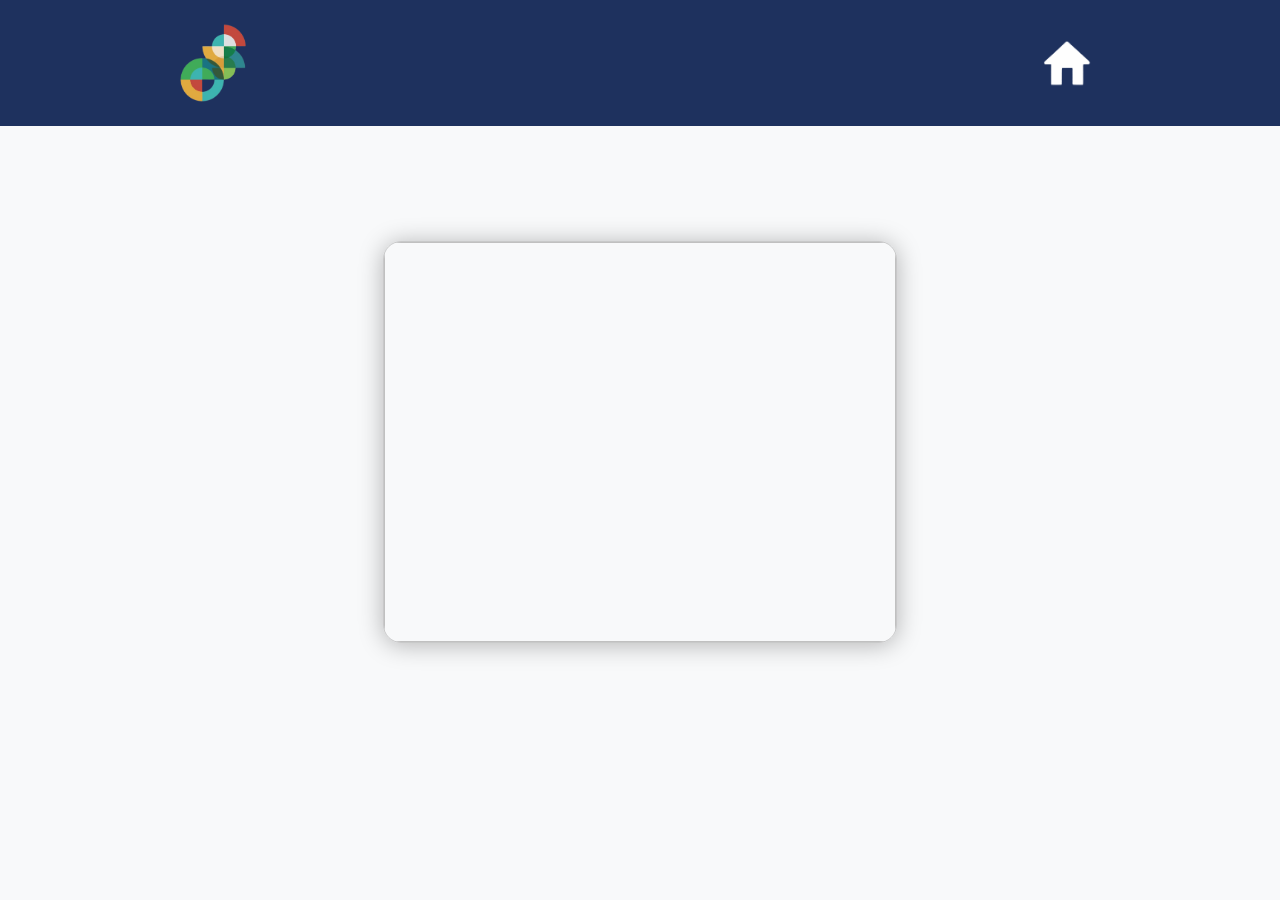
==== noticia.html @ 6f4781f2 "News page and JSON" ====
<!DOCTYPE html>
<html lang="en">

<head>
    <meta charset="UTF-8">
    <meta name="viewport" content="width=device-width, initial-scale=1.0">
    <title>Noticia</title>
    <link rel="stylesheet" href="style.css">
</head>

<body>
    <header>
        <div class="divH">
            <img class="header-img" src="images/profile.picture-216852208753495942.png">
        </div>
        <div class="divH">
            <h1 id="categoria" class="news-category">
                </h1>
        </div>
        <div class="divH">
            <button onclick="window.location.href='index.html';" id="buttonHome"
                class="home-button">
                <img style="width: 100%; height: 100%;" src="images/housew-removebg-preview.png">
            </button>
        </div>
    </header>
    <div style="display: flex; justify-content: center; align-items: center;">
        <div class="news-div">
            <h1 id="titulo" class="news-title">
                </h1>
            <p id="autor" style="margin-right: 49%; margin-bottom: 5px;"><b></b></p>
            <p id="data" style="margin-right: 63%; margin-top:0;"><b></b></p>
            <div class="news-img">
                <img id="imagem">
            </div>
            <p id="conteudo" class="news-text"></p>
        </div>
    </div>
    <script src="script.js"></script>
</body>

</html>
---- style.css ----
body {
    background-color: #F8F9FA;
    margin: 0;
}

header {
    display: flex;
    align-items: center;
    justify-content: space-around;
    flex-direction: row;
    background-color: #1e315e;
    width: 100%;
    height: 14vh;
    top: 0px;
    margin-top: 0px;
    position: sticky;
    margin: 0;
    z-index: 99999;
}

main {
    display: flex;
    flex-direction: row;
    height: 65vh;
    margin-top: 2vh;
    gap: 40px;
    align-items: center;
    justify-content: center;
}

/* Header div */
.divH {
    display: flex;
    align-items: center;
    justify-content: center;
    flex: 1;
}

/* Main div */
.divM {
    position: relative;
    height: 69%;
    width: 28%;
    box-shadow: 0 2px 25px rgba(0, 0, 0, 0.281);
    border: 1px solid rgba(128, 128, 128, 0.405);
    border-radius: 2dvh;
    padding-top: 4%;
    padding-left: 5%;
    padding-right: 5%;
    padding-bottom: 5%;
    overflow: hidden;
    cursor: pointer;
}

.divM-img {
    position: relative;
    height: 98%;
    width: 38%;
    box-shadow: 0 2px 25px rgba(0, 0, 0, 0.281);
    border: 1px solid rgba(128, 128, 128, 0.405);
    border-radius: 2dvh;
    overflow: hidden;
}

.divM-img img {
    width: 100%;
    height: 100%;
    object-fit: cover;
    transition: transform 800ms;
}

.divM-img:hover img {
    transform: scale(1.1);
}

.flex-c {
    align-items: center;
    display: flex;
    gap: 2vh;
    flex-direction: column;
    width: 100%;
    margin-top: 30px
}

.flex-i {
    width: 65%;
    display: flex;
    flex-direction: row;
    height: 37vh;
    gap: 20px;
    align-items: center;
}

.itemA {
    position: relative;
    height: 90%;
    width: 45%;
    margin-left: 10px;
    border-radius: 2dvh;
    overflow: hidden;
}

.itemB {
    position: relative;
    height: 85%;
    width: 60%;
    margin-right: 10px;
}

.item-link {
    display: inline-block;
    margin-top: 30px;
    font-family: 'Lucida Sans', 'Lucida Sans Regular', 'Lucida Grande', 'Lucida Sans Unicode', Geneva, Verdana, sans-serif;
    font-size: 2.3rem;
    color: #1e315e
}

.main-p {
    margin-top: 30px;
    margin-bottom: 30px;
}

img {
    width: 100%;
    height: 100%;
    z-index: 1;
}

p {
    font-family: Arial, Helvetica, sans-serif;
}

.header-img {
    width: 80px;
    height: 80px;
}

.news-div {
    margin-top: 45px;
    display: flex;
    flex-direction: column;
    justify-content: center;
    align-items: center;
    width: 50%;
}

.news-img {
    position: relative;
    height: 400px;
    width: 80%;
    box-shadow: 0 2px 25px rgba(0, 0, 0, 0.281);
    border: 1px solid rgba(128, 128, 128, 0.405);
    border-radius: 2dvh;
    overflow: hidden;
}

.news-text {
    margin-top: 4%;
    width: 80%;
    font-family: Arial, Helvetica, sans-serif;
    text-align: left;
}

.news-category {
    margin: 0;
    color: white;
    font-family: 'Times New Roman', Times, serif;
    font-size: 2.6rem;
}

.news-title {
    font-family: arial;
    color: #1e315e;
    font-size: 2.5rem;
    margin-left: 10%;
    margin-bottom: 1%;
}

.home-button {
    width: 60px;
    height: 50px;
    background-color: unset;
    border: 0px
}
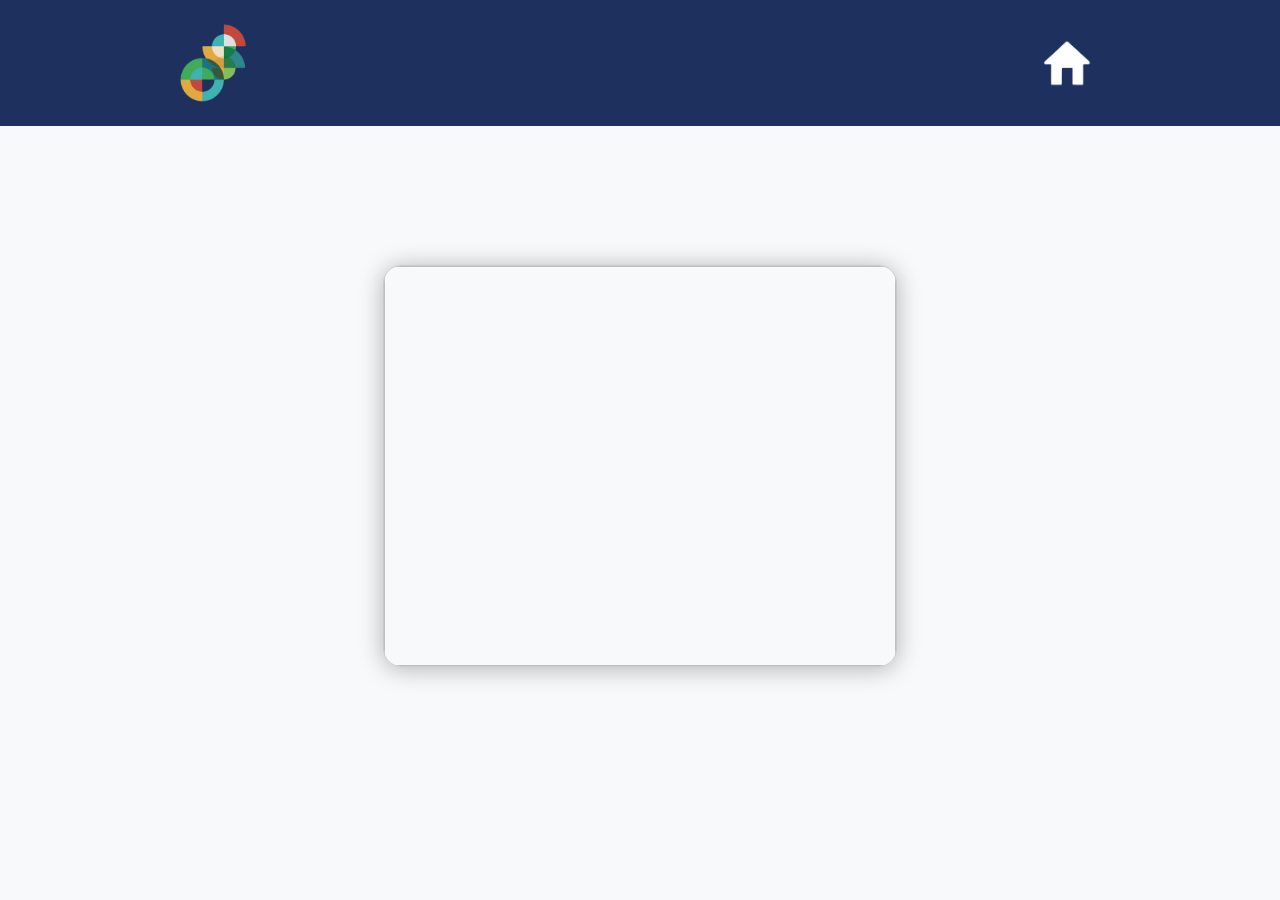
==== commit 0ee06ca2: "JSON working" ====
--- a/noticia.html
+++ b/noticia.html
@@ -28,8 +28,7 @@
         <div class="news-div">
             <h1 id="titulo" class="news-title">
                 </h1>
-            <p id="autor" style="margin-right: 49%; margin-bottom: 5px;"><b></b></p>
-            <p id="data" style="margin-right: 63%; margin-top:0;"><b></b></p>
+            <p id="informacoes" class="news-info"><b></b></p>
             <div class="news-img">
                 <img id="imagem">
             </div>
--- a/style.css
+++ b/style.css
@@ -145,6 +145,7 @@
 }
 
 .news-img {
+    margin-top: 40px;
     position: relative;
     height: 400px;
     width: 80%;
@@ -176,6 +177,12 @@
     margin-bottom: 1%;
 }
 
+.news-info {
+    margin-right: auto;
+    margin-left: 10%;
+    margin-bottom: 5px;
+}
+
 .home-button {
     width: 60px;
     height: 50px;
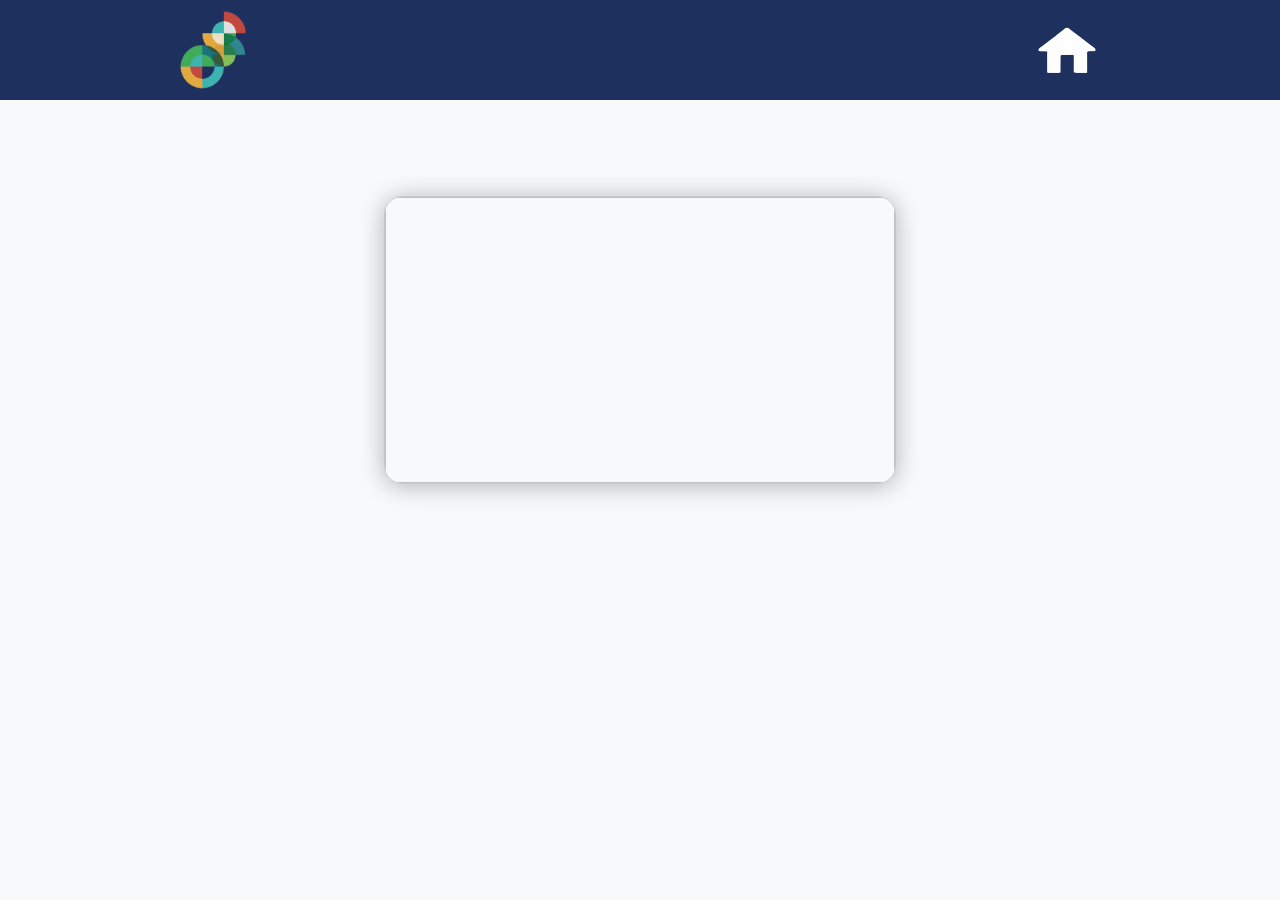
==== commit 30129876: "mobile search" ====
--- a/noticia.html
+++ b/noticia.html
@@ -6,6 +6,7 @@
     <meta name="viewport" content="width=device-width, initial-scale=1.0">
     <title>Noticia</title>
     <link rel="stylesheet" href="style.css">
+    <link rel="icon" href="images/profile.picture-216852208753495942.png" type="imaage/x-icon">
 </head>
 
 <body>
@@ -35,6 +36,9 @@
             <p id="conteudo" class="news-text"></p>
         </div>
     </div>
+    <script>
+        const showAll = true
+    </script>
     <script src="script.js"></script>
 </body>
 
--- a/style.css
+++ b/style.css
@@ -1,3 +1,9 @@
+* {
+    margin: 0;
+    padding: 0;
+    box-sizing: border-box;
+}
+
 body {
     background-color: #F8F9FA;
     margin: 0;
@@ -7,58 +13,113 @@
     display: flex;
     align-items: center;
     justify-content: space-around;
-    flex-direction: row;
     background-color: #1e315e;
     width: 100%;
-    height: 14vh;
-    top: 0px;
-    margin-top: 0px;
+    min-height: 90px;
+    padding: 10px 0;
     position: sticky;
+    top: 0;
+    z-index: 999;
+}
+
+.header-title {
     margin: 0;
-    z-index: 99999;
+    color: white;
+    font-family: 'Times New Roman', Times, serif;
+    font-size: clamp(1.8rem,2.5vw,3rem);
+}
+
+.header-input {
+    border-radius: 1dvb;
+    border: 0px;
+    width:100%;
+    max-width:280px;
+    flex:1;
+    height:38px;
+    padding:0 10px;
+    box-sizing:border-box;
+}
+
+.mobileSearch-input {
+    margin-top: 10px;
+    border-radius: 1dvb;
+    border: 0px;
+    width:100%;
+    flex:1;
+    height:38px;
+    padding:0 10px;
+    box-sizing:border-box;
+    border: 1px solid rgba(128, 128, 128, .35);
+}
+
+.header-searchButton {
+    width:40px;
+    height:40px;
+    background-color: unset;
+    border: 0px;
+    padding: 0;
+    flex-shrink:0;
+    cursor:pointer;
+}
+
+.header-searchButton img {
+    width: 100%;
+    height: 100%;
+    object-fit: cover;
 }
 
 main {
     display: flex;
-    flex-direction: row;
-    height: 65vh;
-    margin-top: 2vh;
-    gap: 40px;
+    justify-content: center;
+    align-items: stretch;
+    gap: clamp(20px,3vw,40px);
+    margin: 30px auto;
+    width: 90%;
+    max-width: 1400px;
+    flex-wrap: wrap;
+}
+
+.main-link {
+    font-family: 'Lucida Sans', 'Lucida Sans Regular', 'Lucida Grande', 'Lucida Sans Unicode', Geneva, Verdana, sans-serif;
+    font-size: clamp(1.8rem,2.5vw,3rem);
+    text-align: left;
+    color: #1e315e;
+}
+
+header > .divH {
+    flex: 1;
+}
+
+/* Header div */
+.divH {
+    display: flex;
     align-items: center;
     justify-content: center;
-}
-
-/* Header div */
-.divH {
-    display: flex;
-    align-items: center;
-    justify-content: center;
-    flex: 1;
+    min-width:0;
 }
 
 /* Main div */
 .divM {
-    position: relative;
-    height: 69%;
-    width: 28%;
-    box-shadow: 0 2px 25px rgba(0, 0, 0, 0.281);
-    border: 1px solid rgba(128, 128, 128, 0.405);
-    border-radius: 2dvh;
-    padding-top: 4%;
-    padding-left: 5%;
-    padding-right: 5%;
-    padding-bottom: 5%;
-    overflow: hidden;
-    cursor: pointer;
+    flex: 1;
+    min-width: 0;
+
+    box-shadow: 0 2px 25px rgba(0, 0, 0, .28);
+    border: 1px solid rgba(128, 128, 128, .35);
+    border-radius: 20px;
+
+    padding: 30px;
+
+    display: flex;
+    flex-direction: column;
+    justify-content: center;
 }
 
 .divM-img {
-    position: relative;
-    height: 98%;
-    width: 38%;
-    box-shadow: 0 2px 25px rgba(0, 0, 0, 0.281);
-    border: 1px solid rgba(128, 128, 128, 0.405);
-    border-radius: 2dvh;
+    flex: 1.2;
+
+    min-width: 0px;
+    aspect-ratio: 16 / 10;
+    border-radius: 20px;
     overflow: hidden;
 }
 
@@ -67,6 +128,7 @@
     height: 100%;
     object-fit: cover;
     transition: transform 800ms;
+    display:block;
 }
 
 .divM-img:hover img {
@@ -76,54 +138,65 @@
 .flex-c {
     align-items: center;
     display: flex;
-    gap: 2vh;
+    gap: clamp(20px,2vw,30px);
     flex-direction: column;
     width: 100%;
     margin-top: 30px
 }
 
 .flex-i {
-    width: 65%;
-    display: flex;
-    flex-direction: row;
-    height: 37vh;
+    display: flex;
+    align-items: stretch;
+
+    width: min(90%,1100px);
+    min-height: 250px;
+
     gap: 20px;
-    align-items: center;
-}
-
-.itemA {
-    position: relative;
-    height: 90%;
-    width: 45%;
-    margin-left: 10px;
-    border-radius: 2dvh;
-    overflow: hidden;
-}
-
-.itemB {
-    position: relative;
-    height: 85%;
-    width: 60%;
-    margin-right: 10px;
+}
+
+.itemA{
+
+    flex:4;
+
+    aspect-ratio:16/10;
+
+    border-radius:20px;
+    overflow:hidden;
+
+    flex-shrink:0;
+}
+
+.itemA img {
+    display:block;
+    width: 100%;
+    height: 100%;
+    object-fit: cover;
+}
+
+.itemB{
+
+    flex:6;
+    gap:10px;
+    display:flex;
+    flex-direction:column;
+    justify-content:center;
+
 }
 
 .item-link {
     display: inline-block;
-    margin-top: 30px;
+    margin-top: 0;
     font-family: 'Lucida Sans', 'Lucida Sans Regular', 'Lucida Grande', 'Lucida Sans Unicode', Geneva, Verdana, sans-serif;
-    font-size: 2.3rem;
-    color: #1e315e
+    font-size: clamp(1.8rem,2.5vw,3rem);
+    color: #1e315e;
 }
 
 .main-p {
-    margin-top: 30px;
-    margin-bottom: 30px;
-}
-
-img {
-    width: 100%;
-    height: 100%;
-    z-index: 1;
+    margin:1rem 0;
+}
+
+.i-p {
+    font-size: clamp(.9rem,1.2vw,1rem);
 }
 
 p {
@@ -147,7 +220,8 @@
 .news-img {
     margin-top: 40px;
     position: relative;
-    height: 400px;
+    width:80%;
+    aspect-ratio:16/9;
     width: 80%;
     box-shadow: 0 2px 25px rgba(0, 0, 0, 0.281);
     border: 1px solid rgba(128, 128, 128, 0.405);
@@ -155,6 +229,17 @@
     overflow: hidden;
 }
 
+.news-img img {
+    width: 100%;
+    height: 100%;
+    object-fit: cover;
+    transition: transform 800ms;
+}
+
+.news-img:hover img {
+    transform: scale(1.1);
+}
+
 .news-text {
     margin-top: 4%;
     width: 80%;
@@ -172,7 +257,7 @@
 .news-title {
     font-family: arial;
     color: #1e315e;
-    font-size: 2.5rem;
+    font-size: clamp(1.8rem,2.5vw,3rem);
     margin-left: 10%;
     margin-bottom: 1%;
 }
@@ -188,4 +273,207 @@
     height: 50px;
     background-color: unset;
     border: 0px
+}
+
+/* Media Queries */
+@media (max-width:1100px){
+
+    main{
+        flex-direction:column;
+        width:95%;
+    }
+
+    .divM,
+    .divM-img{
+        width:100%;
+    }
+
+    .divM-img{
+        aspect-ratio:16/9;
+        order:1;
+    }
+
+    .divM{
+        order:2;
+    }
+
+    .main-link{
+        font-size:2.3rem;
+    }
+
+    .flex-i{
+        width:95%;
+    }
+
+    .item-link{
+        font-size:2rem;
+    }
+
+    .news-div{
+        width:80%;
+    }
+
+    .news-img{
+        width:100%;
+    }
+
+    .news-text{
+        width:100%;
+    }
+
+    .news-title,
+    .news-info{
+        margin-left:0;
+    }
+
+}
+
+@media (max-width:768px){
+
+    header{
+        padding:15px;
+        gap:15px;
+        flex-wrap:wrap;
+    }
+
+    .header-title{
+        font-size:2rem;
+    }
+
+    .header-img{
+        width:60px;
+        height:60px;
+    }
+
+    .header-input{
+        display:none;
+    }
+
+    .header-searchButton{
+        width:45px;
+        height:45px;
+    }
+
+    .divM{
+        order: 2;
+        padding:20px;
+    }
+
+    .divM-img {
+        order: 1;
+    }
+
+    .main-link{
+        font-size:1.7rem;
+    }
+
+    .flex-i{
+        flex-direction:column;
+        width:95%;
+        min-height:auto;
+    }
+
+    .itemA{
+        width:100%;
+    }
+
+    .itemB{
+        width:100%;
+        padding:10px 0;
+    }
+
+    .item-link{
+        font-size:1.5rem;
+    }
+
+    .news-category{
+        font-size:1.8rem;
+    }
+
+    .home-button{
+        width:45px;
+        height:45px;
+    }
+
+    .news-div{
+        width:92%;
+        margin-top:25px;
+    }
+
+    .news-title{
+        font-size:2rem;
+        margin-left:0;
+    }
+
+    .news-info{
+        margin-left:0;
+        margin-bottom:15px;
+    }
+
+    .news-img{
+        width:100%;
+        margin-top:20px;
+    }
+
+    .news-text{
+        width:100%;
+        font-size:1rem;
+        line-height:1.6;
+    }
+
+}
+
+@media (max-width:480px){
+
+    .header-title{
+        font-size:1.2rem;
+    }
+
+    .header-img{
+        width:45px;
+        height:45px;
+    }
+
+    .main-link{
+        font-size:1.4rem;
+    }
+
+    .item-link{
+        font-size:1.4rem;
+    }
+
+    .main-p,
+    .i-p{
+        font-size:.9rem;
+    }
+
+    .divM{
+        order: 2;
+        padding:15px;
+    }
+
+    .divM-img {
+        order: 1;
+    }
+
+    .news-category{
+        font-size:1.3rem;
+    }
+
+    .home-button{
+        width:35px;
+        height:35px;
+    }
+
+    .news-title{
+        font-size:1.5rem;
+    }
+
+    .news-info{
+        font-size:.9rem;
+    }
+
+    .news-text{
+        font-size:.95rem;
+    }
 }
